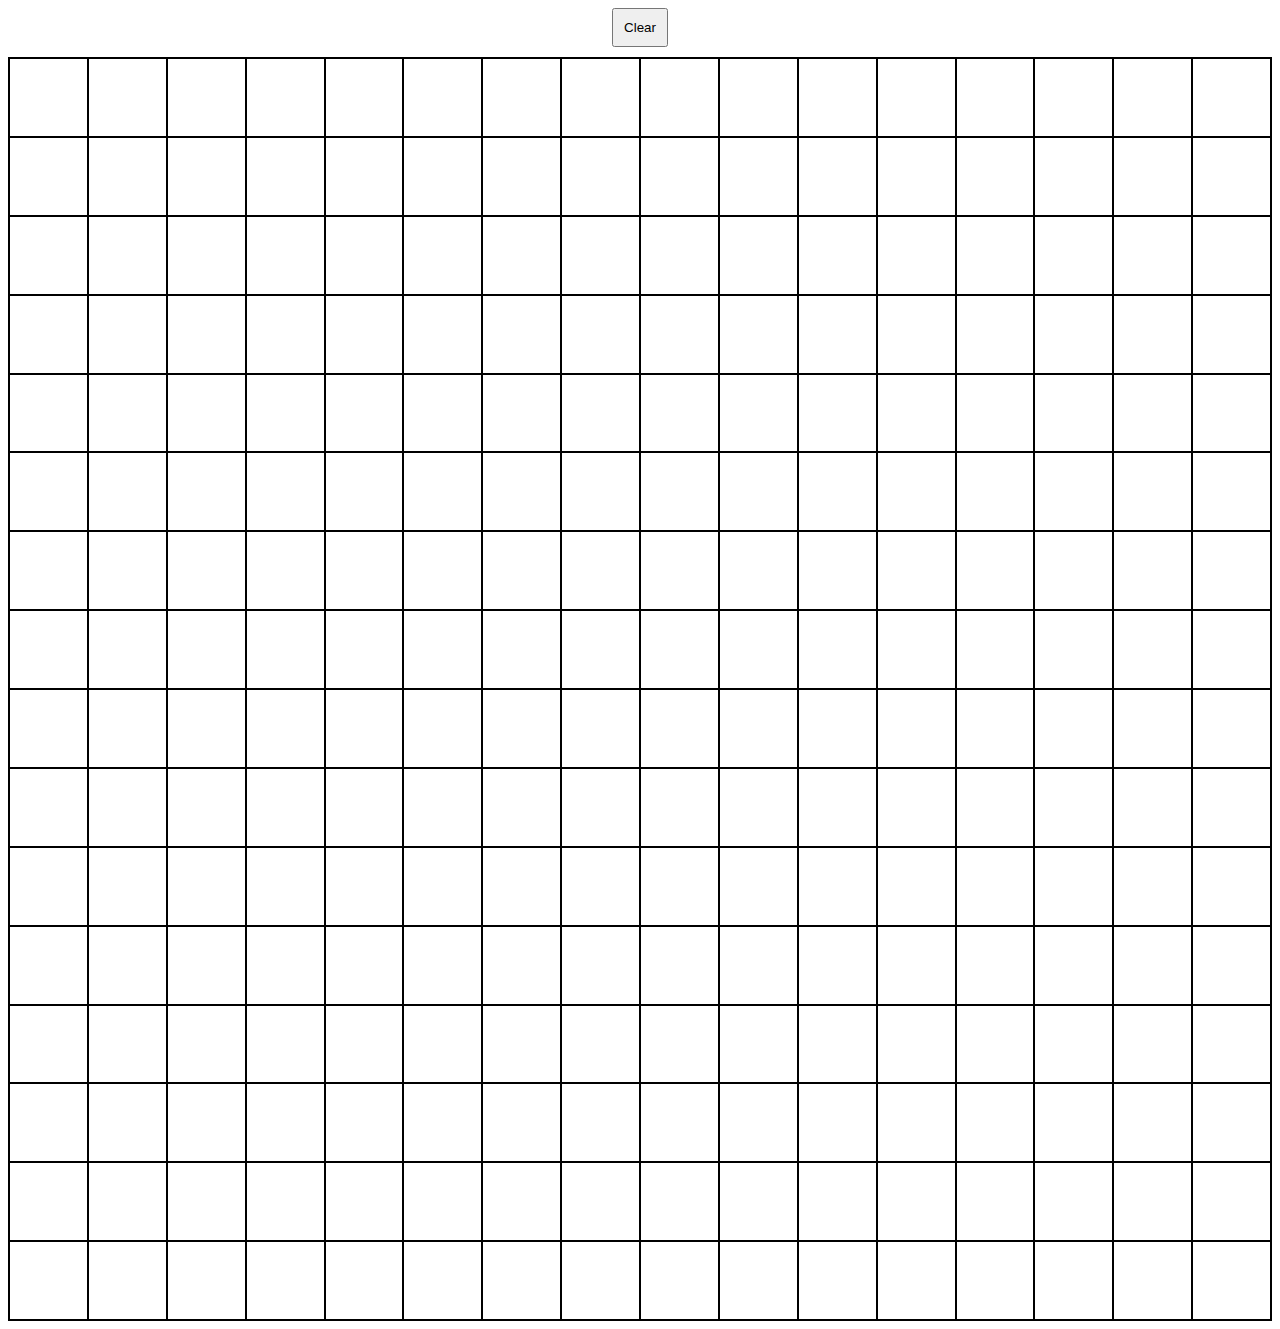
==== index.html @ 86e0b7b4 "renamed etch-a-sketch.html to index.html" ====
<!DOCTYPE html>
<html lang="en">
<head>
    <meta charset="UTF-8">
    <meta name="viewport" content="width=device-width, initial-scale=1.0">
    <meta http-equiv="X-UA-Compatible" content="ie=edge">
    <title>Etch-a-Sketch</title>
    <link rel="stylesheet" href="css/style.css">
</head>
<body>
    
    <div class='container'>
        <button class='clear' onclick='clearBoard()'>Clear</button>
    </div>

    <div class='square-wrapper'></div>

<script>
    const container = document.querySelector('.container')
    const wrapper = document.querySelector('.square-wrapper')

    // flexbox
    function createBoard(size) {
        for (let i = 0; i < size; i++) {
            let row = document.createElement('div')
            row.className = `row`
            wrapper.appendChild(row)

            for (let j = 0; j < size; j++) {
                let square = document.createElement('div')
                square.className = `square`
                row.appendChild(square)
            }
        }

        // Create event listeners on squares
        let squares = document.querySelectorAll('.square')
        squares.forEach(square => square.addEventListener('mouseover', changeColor))
    }

    /* // CSS Grid
    function createBoard(size) {
        document.documentElement.style.setProperty('--col-size', size)

        for (let i = 0; i < size*size; i++) {
            let square = document.createElement('div')
            square.className = `square`
            container.appendChild(square)
        }
    } */

    function changeColor(e) {
        let randomColor = Math.floor(Math.random()*16777215).toString(16)

        if (e.target.style.backgroundColor == '') {
            e.target.style.backgroundColor = '#' + randomColor
            e.target.style.opacity = 1
        } else if (e.target.style.opacity > 0 ) {
            e.target.style.opacity -= 0.1
        }
        
        /* document.documentElement.style.setProperty('--square-color', '#' + randomColor)
        e.target.classList.add('fill-color') */
    }

    // Initialize 16x16 square grid
    createBoard(16)

    function clearBoard() {
        let newSize = prompt('Enter new grid size', '16')
        let rows = document.querySelectorAll('.row')
        rows.forEach(row => row.parentNode.removeChild(row))
        createBoard(newSize)
    }

</script>
    
    
</body>
</html>
---- css/style.css ----
.container {
    text-align: center;
}

.square-wrapper {
    border: 1px solid black;
    background-color: black;
}

.row {
    padding: 0;
    margin: 0;
    list-style: none;
    display: -webkit-box;
    display: -moz-box;
    display: -ms-flexbox;
    display: -webkit-flex;
    display: flex;
    -webkit-flex-flow: row;
    justify-content: space-around;
   
    line-height:30px;
}

.square {
    background: white;
    border: 1px solid black;
    flex: 1 0 auto;
    height:auto;
}

.square:before {
    content:'';
    float:left;
    padding-top:100%;
}

.fill-color {
    background: var(--square-color);
}

button.clear {
    padding: 10px;
    margin-bottom: 10px;
}
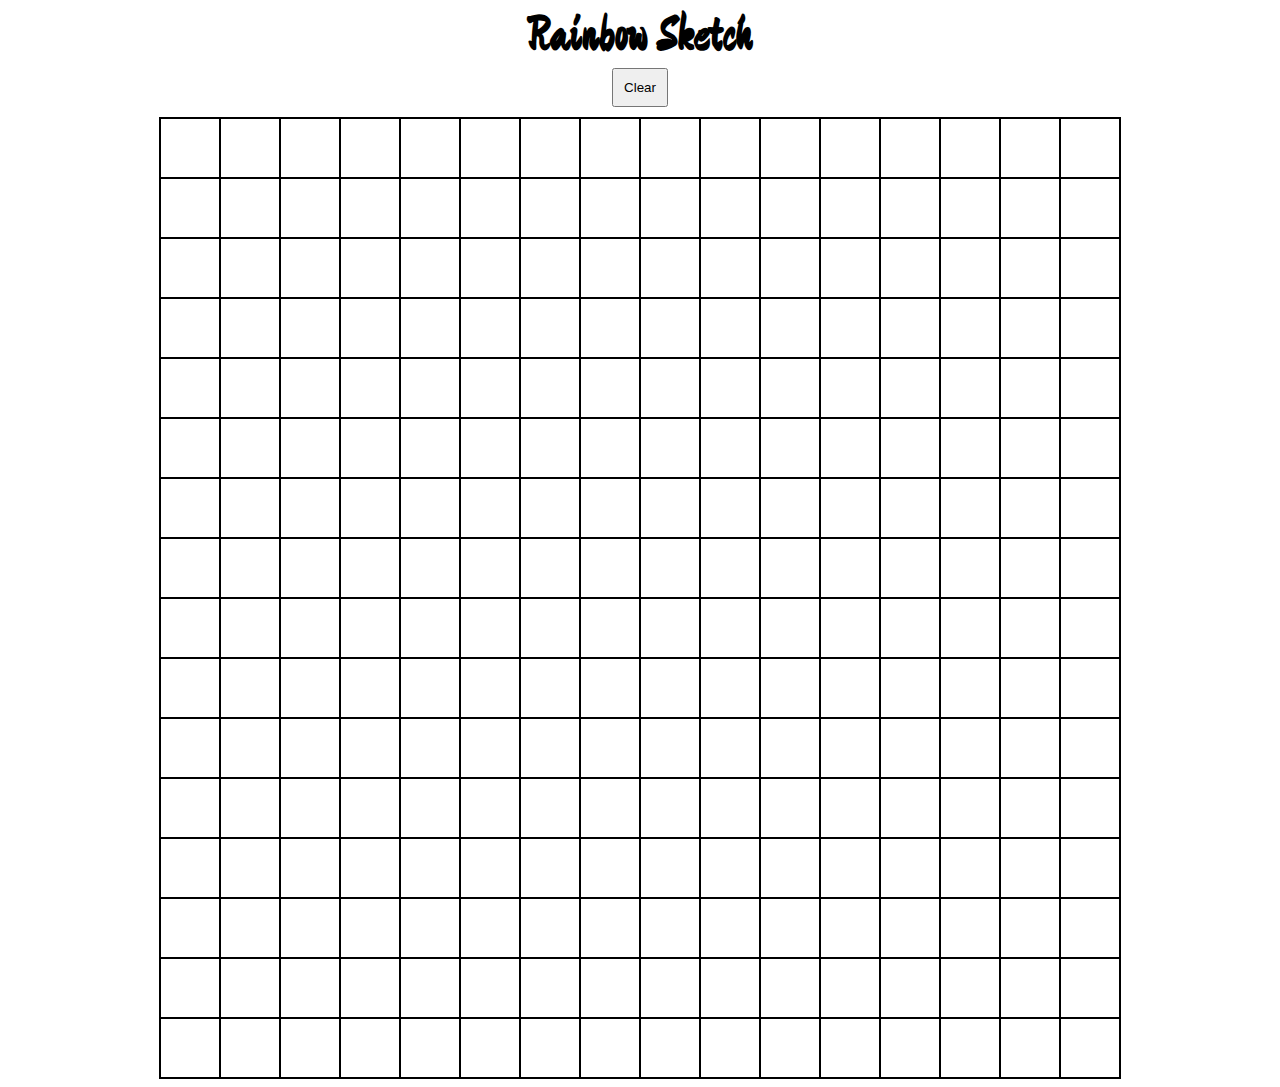
==== commit 8280847a: "title added, max width 960px, centered" ====
--- a/index.html
+++ b/index.html
@@ -10,10 +10,10 @@
 <body>
     
     <div class='container'>
+        <h1 class='title'>Rainbow Sketch</h1>
         <button class='clear' onclick='clearBoard()'>Clear</button>
+        <div class='square-wrapper'></div>
     </div>
-
-    <div class='square-wrapper'></div>
 
 <script>
     const container = document.querySelector('.container')
--- a/css/style.css
+++ b/css/style.css
@@ -1,10 +1,20 @@
+@import url('https://fonts.googleapis.com/css?family=Ma+Shan+Zheng&display=swap');
+
 .container {
     text-align: center;
+}
+
+.title {
+    font-family: 'Ma Shan Zheng', cursive;
+    font-size: 3em;
+    margin: 10px 0;
 }
 
 .square-wrapper {
     border: 1px solid black;
     background-color: black;
+    max-width: 960px;
+    margin: auto;
 }
 
 .row {
